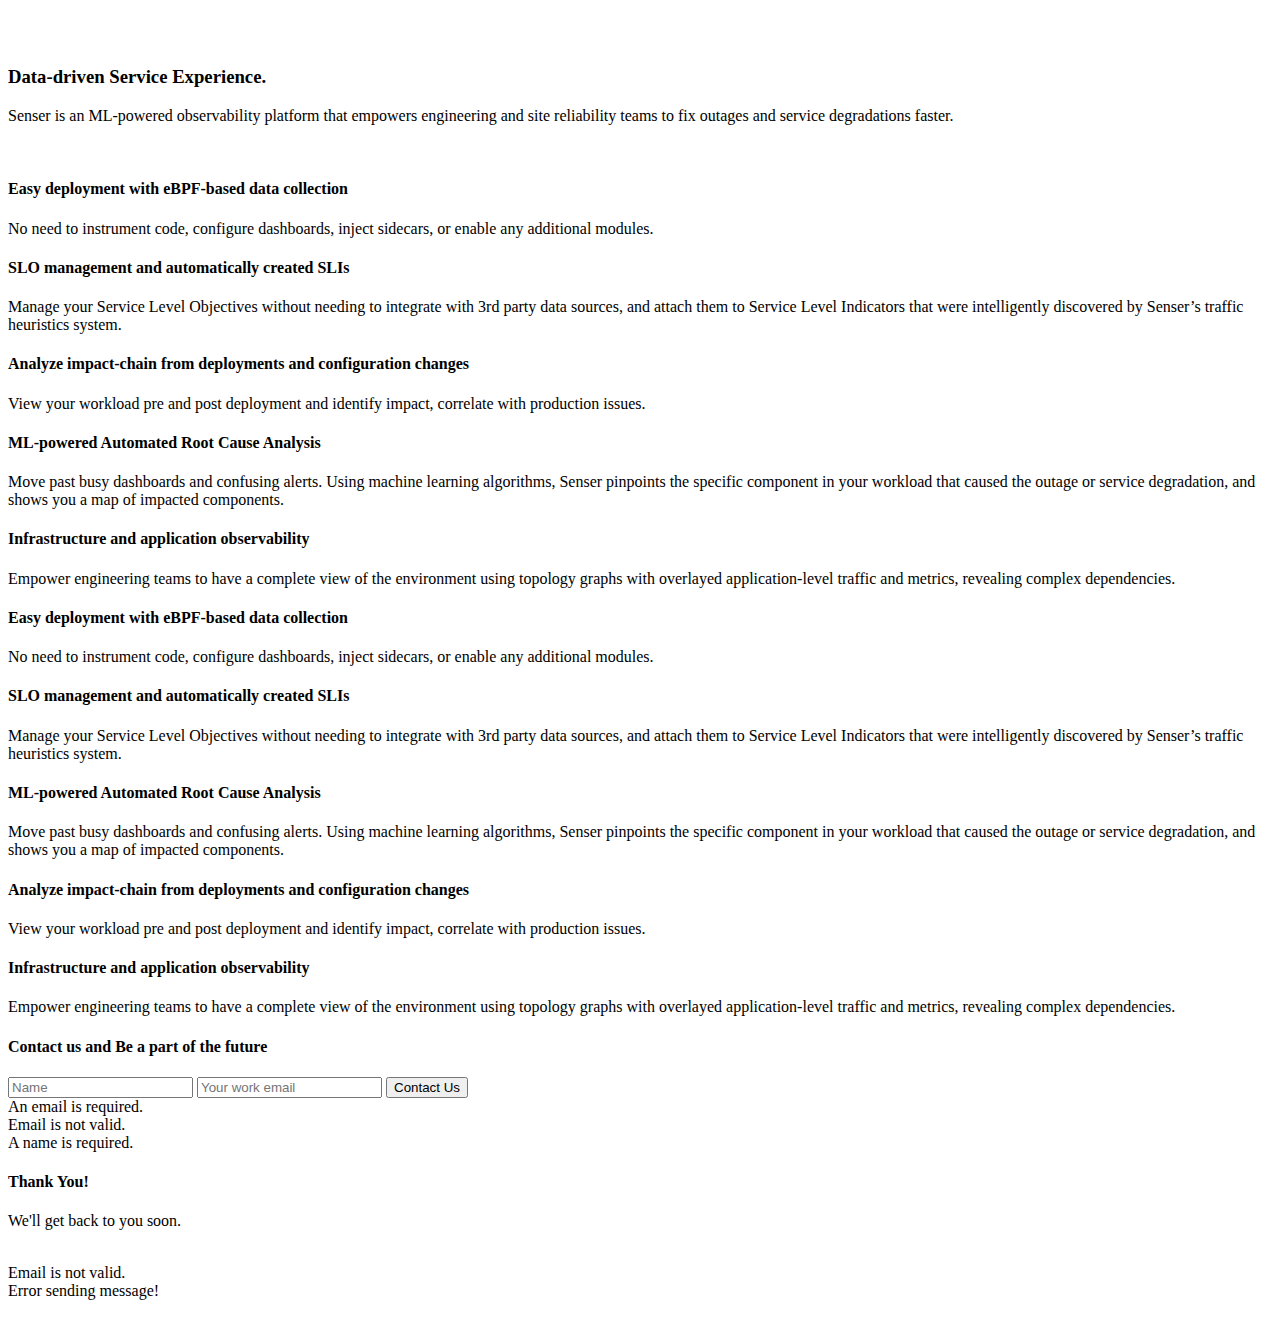
==== index.html @ 922536e7 "Update index.html" ====
<!DOCTYPE html>
<html lang="en">

<head>
    <!-- Required meta tags -->
    <meta charset="utf-8" />
    <meta name="viewport" content="width=device-width, initial-scale=1" />
    <meta property="og:site_name" content="Senser - Data-Driven Service Experience">
    <meta property="og:title" content="Senser - Data-Driven Service Experience" />
    <meta property="og:description" content="Senser - Data-Driven Service Experience" />
    <meta property="og:url" content="https://senser.tech" />
    <meta property="og:image:secure_url" content="https://senser.tech/assets/img/logo-wa.png" />
    <meta property="og:type" content="website" />
    <!-- Bootstrap CSS -->
    <link href="assets/css/bootstrap.min.css" rel="stylesheet" />
    <link href="assets/css/all.min.css" rel="stylesheet" />
    <link href="assets/css/fontawesome.css" rel="stylesheet" />
    <link href="assets/css/owl.carousel.min.css" rel="stylesheet" />
    <link href="assets/css/aos.css" rel="stylesheet" />
    <link href="assets/css/default.css" rel="stylesheet" />
    <link href="assets/css/style.css" rel="stylesheet" />
    <link href="assets/css/responsive.css" rel="stylesheet" />
    <link rel="icon" type="image/x-icon" href="assets/favicon.ico" />

    <title>Senser - Data-driven Service Experience</title>
    <script>
      const validateEmail = (email) => {
        return email.match(
          /^(([^<>()[\]\\.,;:\s@\"]+(\.[^<>()[\]\\.,;:\s@\"]+)*)|(\".+\"))@((\[[0-9]{1,3}\.[0-9]{1,3}\.[0-9]{1,3}\.[0-9]{1,3}\])|(([a-zA-Z\-0-9]+\.)+[a-zA-Z]{2,}))$/
        );
      };

      function submitForm() {
        document.getElementById("submitErrorEmail").classList.add("d-none");
        document.getElementById("submitErrorMessage").classList.add("d-none");
        var email = document.getElementById("email").value;
        if (!validateEmail(email)) {
          document.getElementById("submitErrorEmail").classList.remove("d-none");
          return;
        }
        var name = document.getElementById("name").value;

        const headers = new Headers();

        headers.append("Content-Type", "application/json");
        headers.append("Accept", "application/json");

        headers.append("Access-Control-Allow-Origin", "https://senser.tech/");

        const actionUrl =
          "https://wncmle2ua7.execute-api.eu-central-1.amazonaws.com/default/senser-contact-us-lambda?email=" +
          email +
          "&name=" +
          name;

        fetch(actionUrl, {
          headers: headers,
        })
          .then(function (response) {
            document.getElementById("submitSuccessMessage").classList.remove("d-none");
            document.getElementById("submitErrorEmail").classList.add("d-none");
            document.getElementById("submitErrorMessage").classList.add("d-none");
            console.log(document.getElementById("actualContactForm"));
            document.getElementById("actualContactForm").classList.add("d-none");
            return response.json();
          })
          .then(function (data) {
            console.log(data);
          })
          .catch(function (err) {
            document.getElementById("actualContactForm").classList.add("d-none");
            document.getElementById("submitSuccessMessage").classList.remove("d-none");
            document.getElementById("submitErrorEmail").classList.add("d-none");
            document.getElementById("submitErrorMessage").classList.add("d-none");
          });
      }
    </script>
</head>

<body>

    <!-- =================== HEADER AREA START ===================== -->
    <header class="header__area">
        <div class="container">
            <div class="site__logo">
                <a href="#"><img src="assets/img/logo.svg" alt=""></a>
            </div>
        </div>
    </header>
    <!-- =================== HEADER AREA END ===================== -->


    <!-- =================== SERVOCE AREA START ===================== -->
    <section class="service__area">
        <div class="container">
            <div class="row">
                <div class="col-lg-8">
                    <div class="service__content">
                        <h3>Data-driven <span>Service Experience.</span></h3>
                        <p>Senser is an ML-powered observability platform that empowers engineering and site reliability teams to fix outages and service degradations faster.</p>
                    </div>
                    <div class="service__thumb">
                        <img class="thumb_1" src="assets/img/thumb-web.png" alt="">
                        <img class="thumb_2" src="assets/img/thumb-mob.png" alt="">
                    </div>

                    <div class="service__box__wrapper">
                        <div class="row">
                            <div class="col-lg-6">
                                <div class="service__inner__box">
                                    <h4>Easy deployment with <span>eBPF-based data collection</span></h4>
                                    <p>No need to instrument code, configure dashboards, inject sidecars, or enable any additional modules.</p>
                                </div>

                                <div class="service__inner__box">
                                    <h4><span>SLO</span> management and <span>automatically created SLIs</span></h4>
                                    <p>Manage your Service Level Objectives without needing to integrate with 3rd party data sources, and attach them to Service Level Indicators that were intelligently discovered by Senser’s traffic heuristics system.</p>
                                </div>
                                <div class="service__inner__box">
                                    <h4>Analyze impact-chain from <span>deployments and configuration changes</span></h4>
                                    <p>View your workload pre and post deployment and identify impact, correlate with production issues.</p>
                                </div>
                            </div>
                            <div class="col-lg-6">
                                <div class="service__inner__box">
                                    <h4>ML-powered <span>Automated Root Cause Analysis</span></h4>
                                    <p>Move past busy dashboards and confusing alerts. Using machine learning algorithms, Senser pinpoints the specific component in your workload that caused the outage or service degradation, and shows you a map of impacted components.</p>
                                </div>
                                <div class="service__inner__box">
                                    <h4>Infrastructure and application <span>observability</span></h4>
                                    <p>Empower engineering teams to have a complete view of the environment using topology graphs with overlayed application-level traffic and metrics, revealing complex dependencies.</p>
                                </div>
                            </div>
                        </div>
                    </div>


                    <div class="service__accordion" id="accordionExample">
                        <div class="service__accordion__btn">
                            <div class="service__inner__box accordion-button collapsed" type="button" data-bs-toggle="collapse" data-bs-target="#collapseTwo" aria-expanded="false" aria-controls="collapseTwo">
                                <h4>Easy deployment with <span>eBPF-based data collection</span></h4>
                            </div>
                            <div id="collapseTwo" class="accordion-collapse collapse" aria-labelledby="headingTwo" data-bs-parent="#accordionExample">
                                <div class="service__inner__box">
                                    <p>No need to instrument code, configure dashboards, inject sidecars, or enable any additional modules.</p>
                                </div>
                            </div>
                        </div>
                        <div class="service__accordion__btn">
                            <div class="service__inner__box accordion-button collapsed" type="button" data-bs-toggle="collapse" data-bs-target="#collapseThree" aria-expanded="false" aria-controls="collapseThree">
                                <h4><span>SLO</span> management and <span>automatically created SLIs</span></h4>
                            </div>
                            <div id="collapseThree" class="accordion-collapse collapse" aria-labelledby="headingThree" data-bs-parent="#accordionExample">
                                <div class="service__inner__box">
                                    <p>Manage your Service Level Objectives without needing to integrate with 3rd party data sources, and attach them to Service Level Indicators that were intelligently discovered by Senser’s traffic heuristics system.</p>
                                </div>
                            </div>
                        </div>
                        <div class="service__accordion__btn">
                            <div class="service__inner__box accordion-button collapsed" type="button" data-bs-toggle="collapse" data-bs-target="#collapseFour" aria-expanded="false" aria-controls="collapseFour">
                                <h4>ML-powered <span>Automated Root Cause Analysis</span></h4>
                            </div>
                            <div id="collapseFour" class="accordion-collapse collapse" aria-labelledby="headingFour" data-bs-parent="#accordionExample">
                                <div class="service__inner__box">
                                    <p>Move past busy dashboards and confusing alerts. Using machine learning algorithms, Senser pinpoints the specific component in your workload that caused the outage or service degradation, and shows you a map of impacted components.</p>
                                </div>
                            </div>
                        </div>
                        <div class="service__accordion__btn">
                            <div class="service__inner__box accordion-button collapsed" type="button" data-bs-toggle="collapse" data-bs-target="#collapseFive" aria-expanded="false" aria-controls="collapseFive">
                                <h4>Analyze impact-chain from <span>deployments and configuration changes</span></h4>
                            </div>
                            <div id="collapseFive" class="accordion-collapse collapse" aria-labelledby="headingFive" data-bs-parent="#accordionExample">
                                <div class="service__inner__box">
                                    <p>View your workload pre and post deployment and identify impact, correlate with production issues.</p>
                                </div>
                            </div>
                        </div>
                        <div class="service__accordion__btn">
                            <div class="service__inner__box accordion-button collapsed" type="button" data-bs-toggle="collapse" data-bs-target="#collapseSix" aria-expanded="false" aria-controls="collapseSix">
                                <h4>Infrastructure and application <span>observability</span></h4>
                            </div>
                            <div id="collapseSix" class="accordion-collapse collapse" aria-labelledby="headingSix" data-bs-parent="#accordionExample">
                                <div class="service__inner__box">
                                    <p>Empower engineering teams to have a complete view of the environment using topology graphs with overlayed application-level traffic and metrics, revealing complex dependencies.</p>
                                </div>
                            </div>
                        </div>
                    </div>
                </div>
                <div class="col-lg-4">
                    <div class="contact__wrapper">
                        <div class="contact__inner__blk">
                            <form id="contactForm" action="#" onsubmit="return false;">
                              <div class="main__form__content" id="actualContactForm">
                                    <h4>Contact us and <span>Be a part of the future</span></h4>
                                    <input class="form-control" id="name" name="name" type="text" placeholder="Name" aria-label="Enter Name" data-sb-validations="required,name">
                                
                                    <input class="form-control" id="email" name="email" type="email" placeholder="Your work email" aria-label="Enter email" data-sb-validations="required,email">

                                    <button onclick="submitForm()" class="btn btn-primary btn input-block-level form-control" id="submitButton" type="submit">
                                        Contact Us
                                    </button>
                              </div>



                                <div class="invalid-feedback mt-2" data-sb-feedback="email:required">An email is required.</div>
                                <div class="invalid-feedback mt-2" data-sb-feedback="email:email">Email is not valid.</div>
                                <div class="invalid-feedback mt-2" data-sb-feedback="name:required">A name is required.</div>

                                <div class="d-none" id="submitSuccessMessage">
                                    <div class="contact__wrapper">
                                        <div class="contact__inner__blk">
                                            <div class="thank__you__content">
                                                <h4>Thank You!</h4>
                                                <p>We'll get back to you soon.</p>
                                                <div class="thank_you_thumb">
                                                    <img src="assets/img/Telegram.svg" alt="">
                                                </div>
                                            </div>
                                        </div>
                                    </div>
                                </div>

                                <div class="d-none" id="submitErrorEmail">
                                    <div class="text-center text-danger mb-3 mt-2">Email is not valid.</div>
                                </div>
                                <div class="d-none" id="submitErrorMessage">
                                    <div class="text-center text-danger mb-3 mt-2">Error sending message!</div>
                                </div>
                            </form>
                        </div>
                    </div>
                </div>
            </div>
        </div>
    </section>
    <!-- =================== SERVOCE AREA END ===================== -->

    <div class="site_shape_1">
        <img src="assets/img/senser_shape_1.png" alt="">
    </div>
    <div class="site_shape_2">
        <img src="assets/img/mini__shape.png" alt="">
    </div>


    <!-- Optional JavaScript; choose one of the two! -->
    <script src="assets/js/jquery.min.js"></script>
    <script src="assets/js/popper.js"></script>
    <script src="assets/js/bootstrap.min.js"></script>
    <script src="assets/js/owl.carousel.min.js"></script>
    <script src="assets/js/aos.js"></script>
    <script src="assets/js/main.js"></script>
</body>

</html>
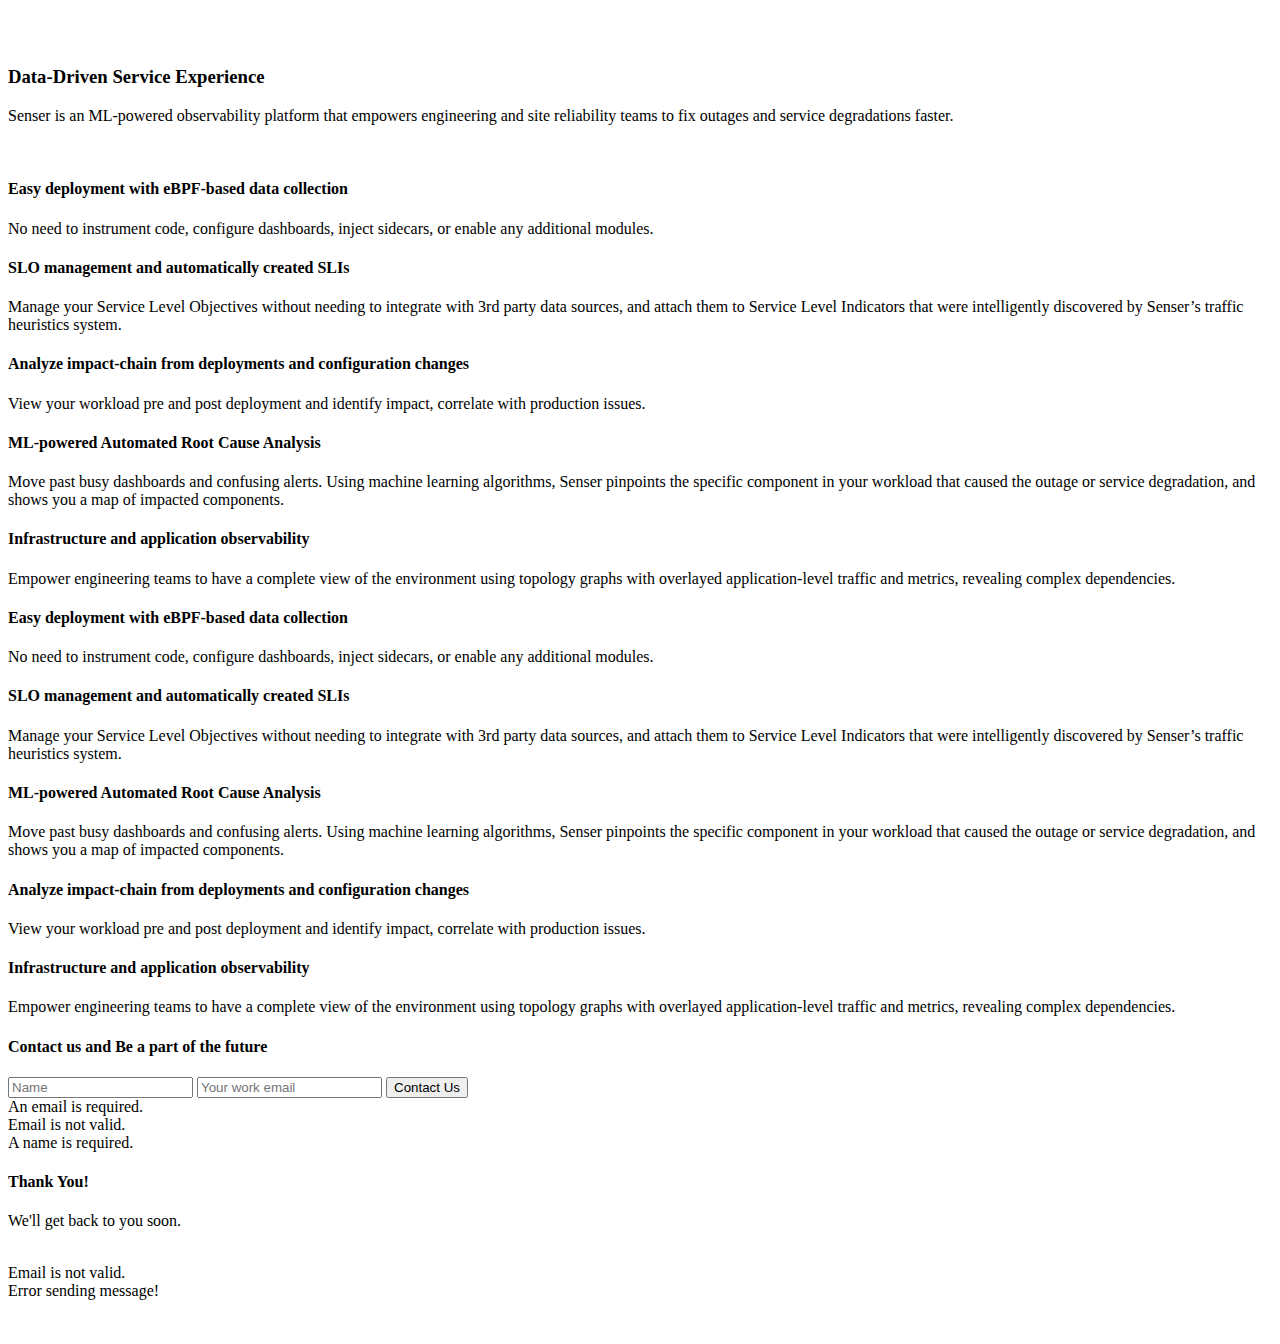
==== commit 25ca94e1: "removing period" ====
--- a/index.html
+++ b/index.html
@@ -9,7 +9,7 @@
     <meta property="og:title" content="Senser - Data-Driven Service Experience" />
     <meta property="og:description" content="Senser - Data-Driven Service Experience" />
     <meta property="og:url" content="https://senser.tech" />
-    <meta property="og:image:secure_url" content="https://senser.tech/assets/img/logo-wa.png" />
+    <meta property="og:image:secure_url" content="https://senser.tech/assets/img/logo-wa2.png" />
     <meta property="og:type" content="website" />
     <!-- Bootstrap CSS -->
     <link href="assets/css/bootstrap.min.css" rel="stylesheet" />
@@ -22,7 +22,7 @@
     <link href="assets/css/responsive.css" rel="stylesheet" />
     <link rel="icon" type="image/x-icon" href="assets/favicon.ico" />
 
-    <title>Senser - Data-driven Service Experience</title>
+    <title>Senser - Data-Driven Service Experience</title>
     <script>
       const validateEmail = (email) => {
         return email.match(
@@ -96,7 +96,7 @@
             <div class="row">
                 <div class="col-lg-8">
                     <div class="service__content">
-                        <h3>Data-driven <span>Service Experience.</span></h3>
+                        <h3>Data-Driven <span>Service Experience</span></h3>
                         <p>Senser is an ML-powered observability platform that empowers engineering and site reliability teams to fix outages and service degradations faster.</p>
                     </div>
                     <div class="service__thumb">
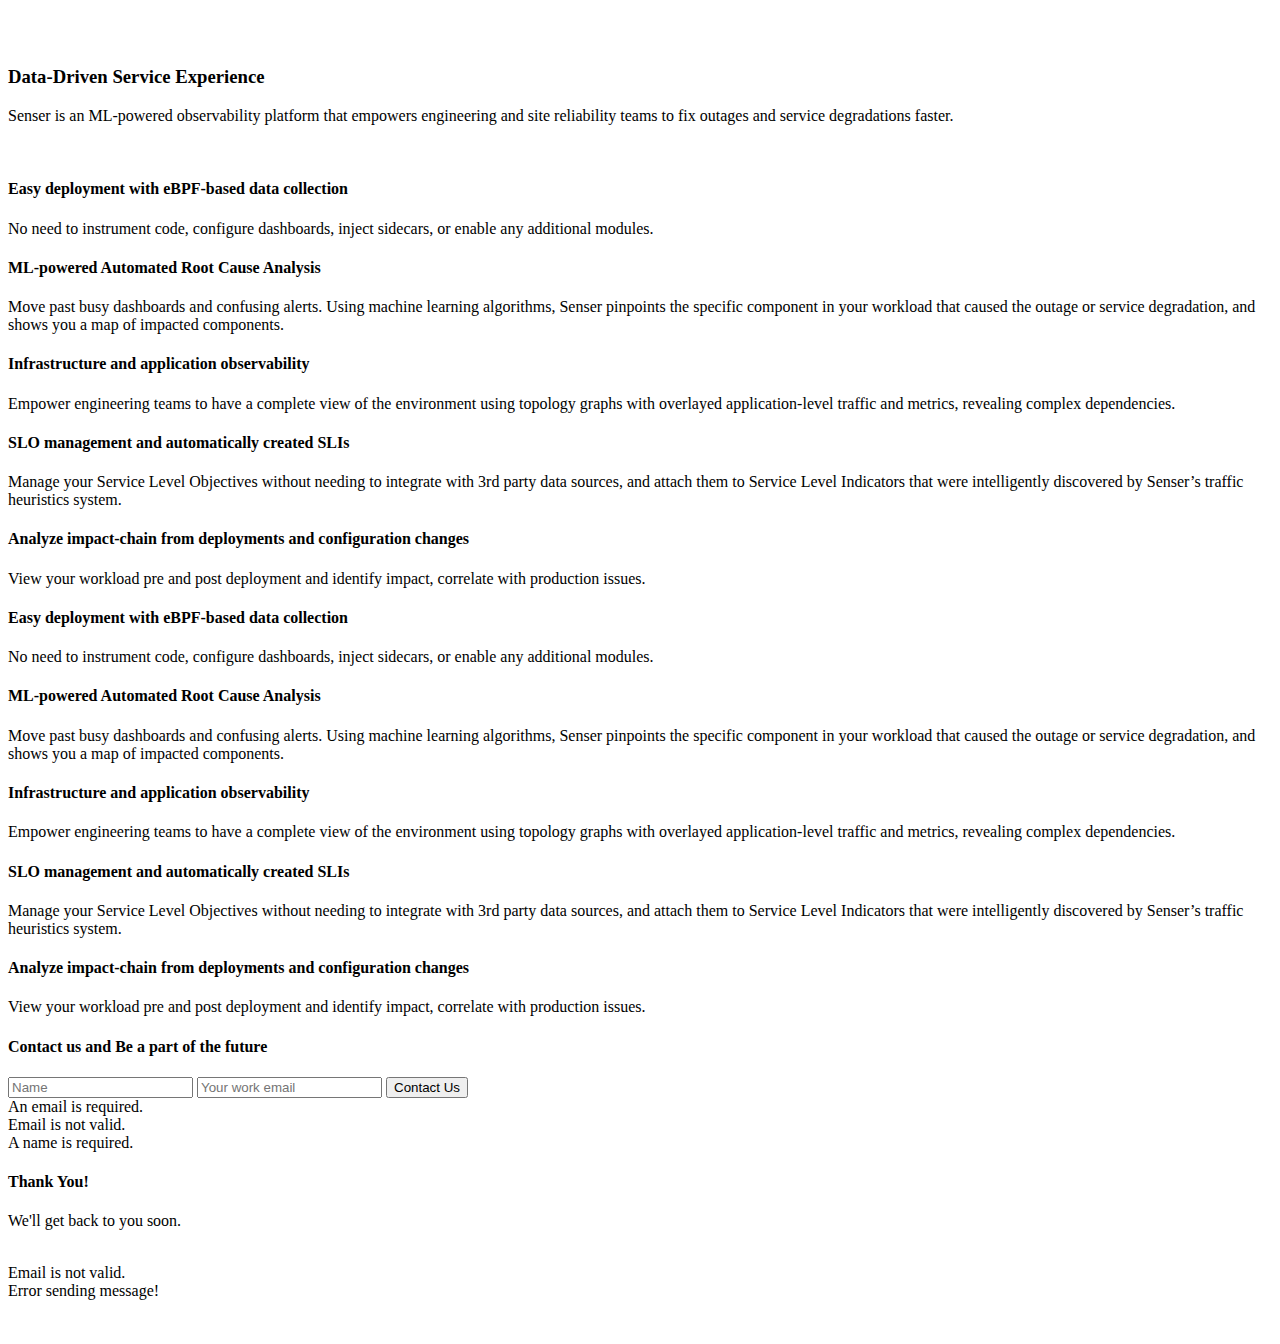
==== commit 5db47785: "Update index.html" ====
--- a/index.html
+++ b/index.html
@@ -7,7 +7,7 @@
     <meta name="viewport" content="width=device-width, initial-scale=1" />
     <meta property="og:site_name" content="Senser - Data-Driven Service Experience">
     <meta property="og:title" content="Senser - Data-Driven Service Experience" />
-    <meta property="og:description" content="Senser - Data-Driven Service Experience" />
+    <!--meta property="og:description" content="Senser - Data-Driven Service Experience" /-->
     <meta property="og:url" content="https://senser.tech" />
     <meta property="og:image:secure_url" content="https://senser.tech/assets/img/logo-wa2.png" />
     <meta property="og:type" content="website" />
@@ -111,7 +111,16 @@
                                     <h4>Easy deployment with <span>eBPF-based data collection</span></h4>
                                     <p>No need to instrument code, configure dashboards, inject sidecars, or enable any additional modules.</p>
                                 </div>
-
+                                 <div class="service__inner__box">
+                                    <h4>ML-powered <span>Automated Root Cause Analysis</span></h4>
+                                    <p>Move past busy dashboards and confusing alerts. Using machine learning algorithms, Senser pinpoints the specific component in your workload that caused the outage or service degradation, and shows you a map of impacted components.</p>
+                                </div>
+                                <div class="service__inner__box">
+                                    <h4>Infrastructure and application <span>observability</span></h4>
+                                    <p>Empower engineering teams to have a complete view of the environment using topology graphs with overlayed application-level traffic and metrics, revealing complex dependencies.</p>
+                                </div>
+                            </div>
+                            <div class="col-lg-6">
                                 <div class="service__inner__box">
                                     <h4><span>SLO</span> management and <span>automatically created SLIs</span></h4>
                                     <p>Manage your Service Level Objectives without needing to integrate with 3rd party data sources, and attach them to Service Level Indicators that were intelligently discovered by Senser’s traffic heuristics system.</p>
@@ -121,16 +130,6 @@
                                     <p>View your workload pre and post deployment and identify impact, correlate with production issues.</p>
                                 </div>
                             </div>
-                            <div class="col-lg-6">
-                                <div class="service__inner__box">
-                                    <h4>ML-powered <span>Automated Root Cause Analysis</span></h4>
-                                    <p>Move past busy dashboards and confusing alerts. Using machine learning algorithms, Senser pinpoints the specific component in your workload that caused the outage or service degradation, and shows you a map of impacted components.</p>
-                                </div>
-                                <div class="service__inner__box">
-                                    <h4>Infrastructure and application <span>observability</span></h4>
-                                    <p>Empower engineering teams to have a complete view of the environment using topology graphs with overlayed application-level traffic and metrics, revealing complex dependencies.</p>
-                                </div>
-                            </div>
                         </div>
                     </div>
 
@@ -147,6 +146,26 @@
                             </div>
                         </div>
                         <div class="service__accordion__btn">
+                            <div class="service__inner__box accordion-button collapsed" type="button" data-bs-toggle="collapse" data-bs-target="#collapseFour" aria-expanded="false" aria-controls="collapseFour">
+                                <h4>ML-powered <span>Automated Root Cause Analysis</span></h4>
+                            </div>
+                            <div id="collapseFour" class="accordion-collapse collapse" aria-labelledby="headingFour" data-bs-parent="#accordionExample">
+                                <div class="service__inner__box">
+                                    <p>Move past busy dashboards and confusing alerts. Using machine learning algorithms, Senser pinpoints the specific component in your workload that caused the outage or service degradation, and shows you a map of impacted components.</p>
+                                </div>
+                            </div>
+                        </div>
+                        <div class="service__accordion__btn">
+                            <div class="service__inner__box accordion-button collapsed" type="button" data-bs-toggle="collapse" data-bs-target="#collapseSix" aria-expanded="false" aria-controls="collapseSix">
+                                <h4>Infrastructure and application <span>observability</span></h4>
+                            </div>
+                            <div id="collapseSix" class="accordion-collapse collapse" aria-labelledby="headingSix" data-bs-parent="#accordionExample">
+                                <div class="service__inner__box">
+                                    <p>Empower engineering teams to have a complete view of the environment using topology graphs with overlayed application-level traffic and metrics, revealing complex dependencies.</p>
+                                </div>
+                            </div>
+                        </div>
+                        <div class="service__accordion__btn">
                             <div class="service__inner__box accordion-button collapsed" type="button" data-bs-toggle="collapse" data-bs-target="#collapseThree" aria-expanded="false" aria-controls="collapseThree">
                                 <h4><span>SLO</span> management and <span>automatically created SLIs</span></h4>
                             </div>
@@ -157,32 +176,12 @@
                             </div>
                         </div>
                         <div class="service__accordion__btn">
-                            <div class="service__inner__box accordion-button collapsed" type="button" data-bs-toggle="collapse" data-bs-target="#collapseFour" aria-expanded="false" aria-controls="collapseFour">
-                                <h4>ML-powered <span>Automated Root Cause Analysis</span></h4>
-                            </div>
-                            <div id="collapseFour" class="accordion-collapse collapse" aria-labelledby="headingFour" data-bs-parent="#accordionExample">
-                                <div class="service__inner__box">
-                                    <p>Move past busy dashboards and confusing alerts. Using machine learning algorithms, Senser pinpoints the specific component in your workload that caused the outage or service degradation, and shows you a map of impacted components.</p>
-                                </div>
-                            </div>
-                        </div>
-                        <div class="service__accordion__btn">
                             <div class="service__inner__box accordion-button collapsed" type="button" data-bs-toggle="collapse" data-bs-target="#collapseFive" aria-expanded="false" aria-controls="collapseFive">
                                 <h4>Analyze impact-chain from <span>deployments and configuration changes</span></h4>
                             </div>
                             <div id="collapseFive" class="accordion-collapse collapse" aria-labelledby="headingFive" data-bs-parent="#accordionExample">
                                 <div class="service__inner__box">
                                     <p>View your workload pre and post deployment and identify impact, correlate with production issues.</p>
-                                </div>
-                            </div>
-                        </div>
-                        <div class="service__accordion__btn">
-                            <div class="service__inner__box accordion-button collapsed" type="button" data-bs-toggle="collapse" data-bs-target="#collapseSix" aria-expanded="false" aria-controls="collapseSix">
-                                <h4>Infrastructure and application <span>observability</span></h4>
-                            </div>
-                            <div id="collapseSix" class="accordion-collapse collapse" aria-labelledby="headingSix" data-bs-parent="#accordionExample">
-                                <div class="service__inner__box">
-                                    <p>Empower engineering teams to have a complete view of the environment using topology graphs with overlayed application-level traffic and metrics, revealing complex dependencies.</p>
                                 </div>
                             </div>
                         </div>
